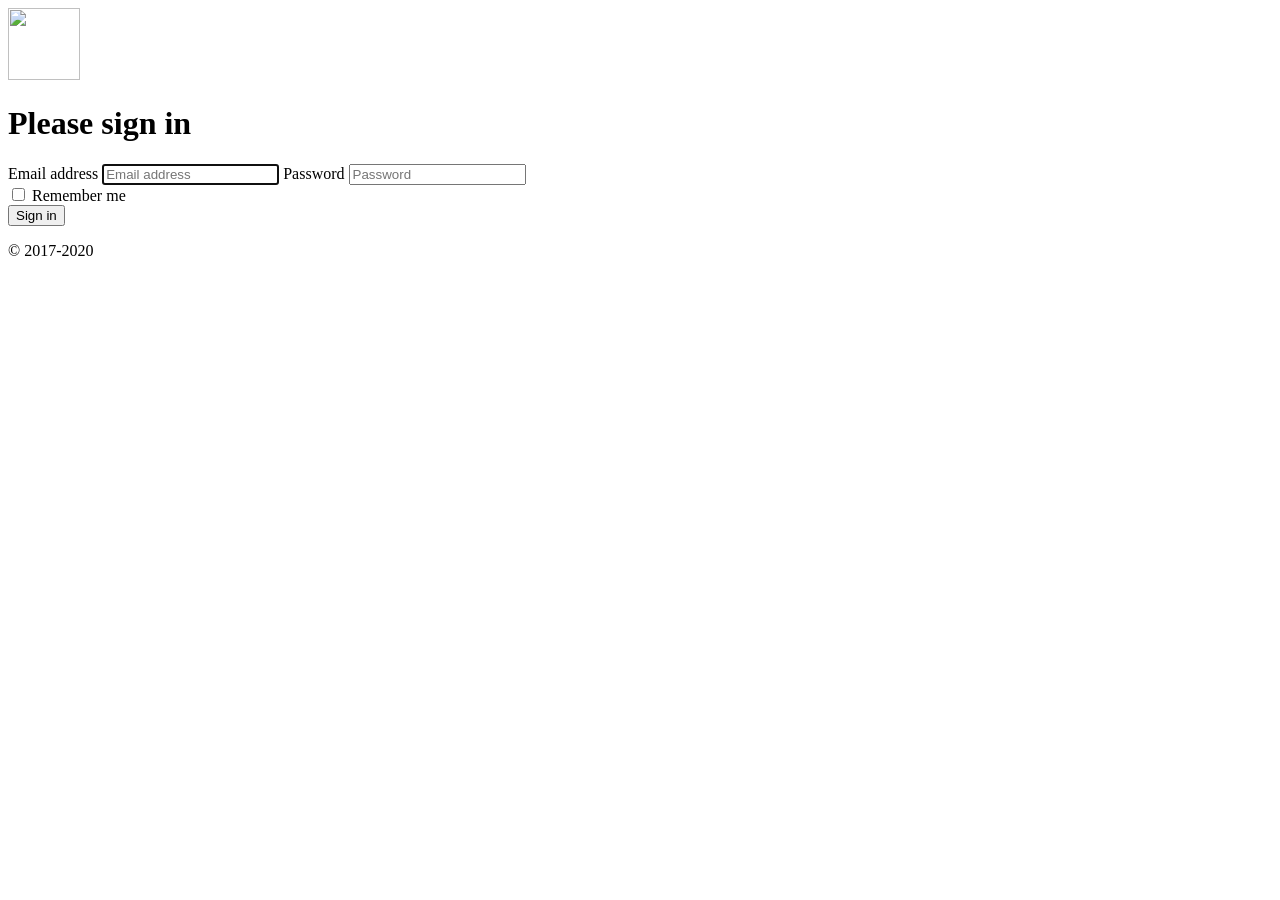
==== index.html @ c3f00cea "Tela inserir" ====
<!DOCTYPE html>
<html lang="en">
    <style>
        .bd-placeholder-img {
          font-size: 1.125rem;
          text-anchor: middle;
          -webkit-user-select: none;
          -moz-user-select: none;
          -ms-user-select: none;
          user-select: none;
        }
  
        @media (min-width: 768px) {
          .bd-placeholder-img-lg {
            font-size: 3.5rem;
          }
        }
      </style>
      <!-- Custom styles for this template -->
      <link href="signin.css" rel="stylesheet">
    </head>
    <body class="text-center">
      <form class="form-signin">
    <img class="mb-4" src="/docs/4.5/assets/brand/bootstrap-solid.svg" alt="" width="72" height="72">
    <h1 class="h3 mb-3 font-weight-normal">Please sign in</h1>
    <label for="inputEmail" class="sr-only">Email address</label>
    <input type="email" id="inputEmail" class="form-control" placeholder="Email address" required autofocus>
    <label for="inputPassword" class="sr-only">Password</label>
    <input type="password" id="inputPassword" class="form-control" placeholder="Password" required>
    <div class="checkbox mb-3">
      <label>
        <input type="checkbox" value="remember-me"> Remember me
      </label>
    </div>
    <button class="btn btn-lg btn-primary btn-block" type="submit">Sign in</button>
    <p class="mt-5 mb-3 text-muted">&copy; 2017-2020</p>
  </form>
  </body>
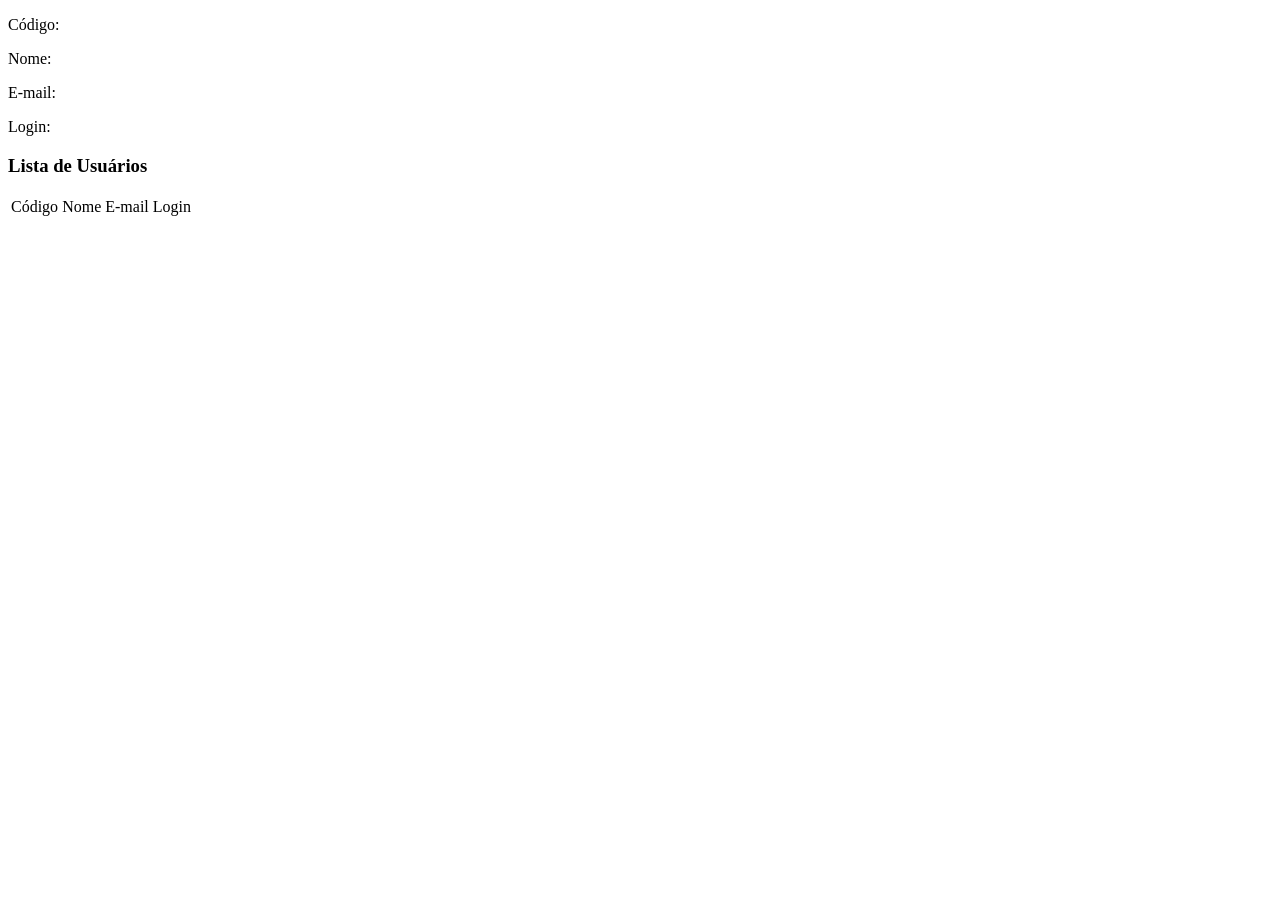
==== commit af402a2f: "Modificações" ====
--- a/index.html
+++ b/index.html
@@ -1,38 +1,34 @@
 <!DOCTYPE html>
 <html lang="en">
-    <style>
-        .bd-placeholder-img {
-          font-size: 1.125rem;
-          text-anchor: middle;
-          -webkit-user-select: none;
-          -moz-user-select: none;
-          -ms-user-select: none;
-          user-select: none;
-        }
-  
-        @media (min-width: 768px) {
-          .bd-placeholder-img-lg {
-            font-size: 3.5rem;
-          }
-        }
-      </style>
-      <!-- Custom styles for this template -->
-      <link href="signin.css" rel="stylesheet">
-    </head>
-    <body class="text-center">
-      <form class="form-signin">
-    <img class="mb-4" src="/docs/4.5/assets/brand/bootstrap-solid.svg" alt="" width="72" height="72">
-    <h1 class="h3 mb-3 font-weight-normal">Please sign in</h1>
-    <label for="inputEmail" class="sr-only">Email address</label>
-    <input type="email" id="inputEmail" class="form-control" placeholder="Email address" required autofocus>
-    <label for="inputPassword" class="sr-only">Password</label>
-    <input type="password" id="inputPassword" class="form-control" placeholder="Password" required>
-    <div class="checkbox mb-3">
-      <label>
-        <input type="checkbox" value="remember-me"> Remember me
-      </label>
-    </div>
-    <button class="btn btn-lg btn-primary btn-block" type="submit">Sign in</button>
-    <p class="mt-5 mb-3 text-muted">&copy; 2017-2020</p>
-  </form>
+<head>
+    <meta charset="UTF-8">
+    <meta name="viewport" content="width=device-width, initial-scale=1.0">
+    <script src="js/UsuarioApi.js" type="text/javascript"></script>
+    <script src="js/UsuarioView.js" type="text/javascript"></script> 
+  <title>Hello there</title>
+</head>
+
+<body>
+
+  <p>Código: <span  id="codigo"></span></p>
+  <p>Nome: <span  id="nome"></span></p>
+  <p>E-mail: <span  id="email"></span></p>
+  <p>Login: <span  id="login"></span></p>
+
+  <h3>Lista de Usuários</h3>
+
+  <table id="tabelaUsuarios">
+    <thead>
+      <tr>
+        <td>Código</td>
+        <td>Nome</td>
+        <td>E-mail</td>
+        <td>Login</td>
+      </tr>
+    </thead>
+    <tbody id="listaUsuarios">
+
+    </tbody>
+  </table>
+
   </body>
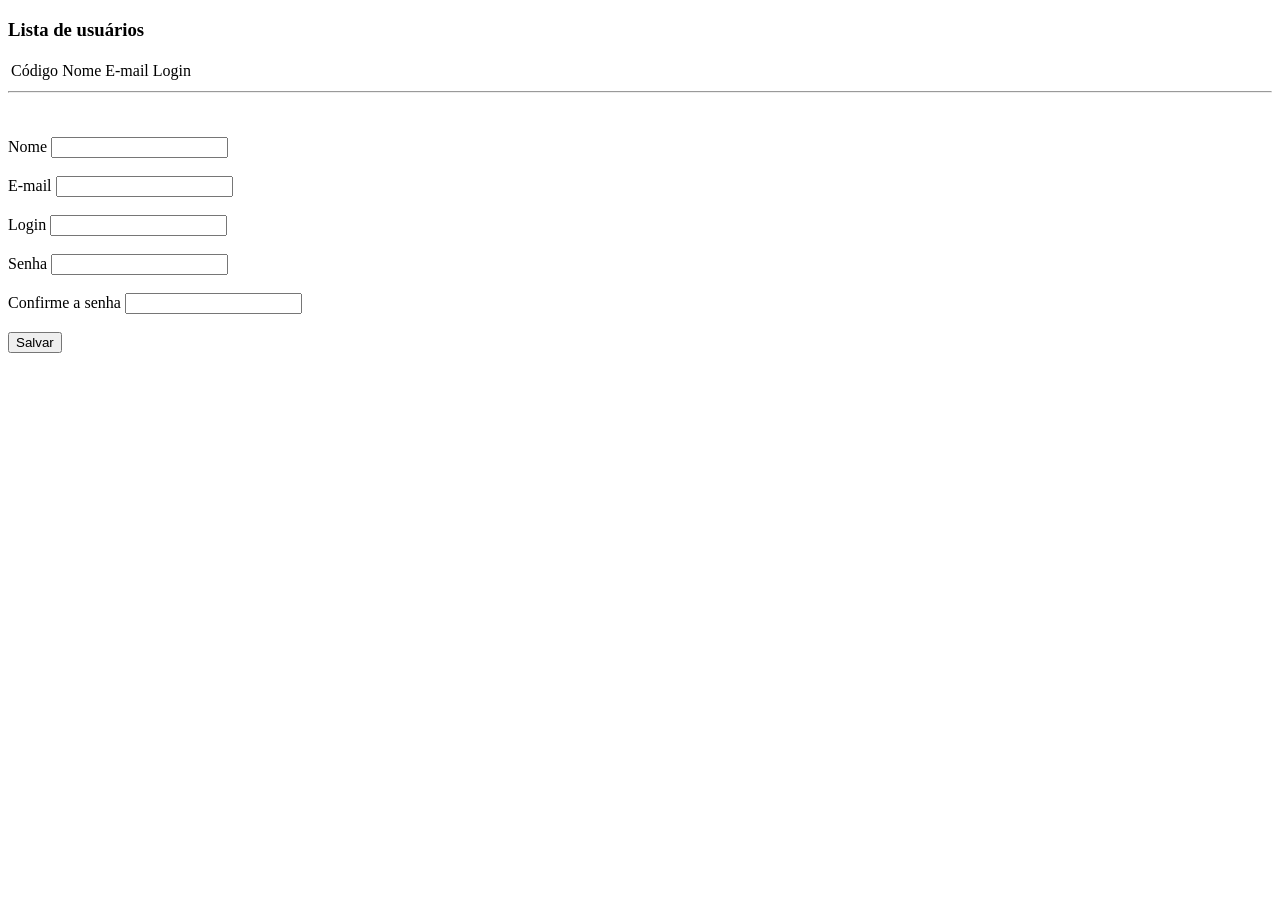
==== commit 62e90ba1: "inserção de código inseri códigos perdidos na última aula" ====
--- a/index.html
+++ b/index.html
@@ -1,34 +1,57 @@
 <!DOCTYPE html>
-<html lang="en">
-<head>
-    <meta charset="UTF-8">
-    <meta name="viewport" content="width=device-width, initial-scale=1.0">
-    <script src="js/UsuarioApi.js" type="text/javascript"></script>
-    <script src="js/UsuarioView.js" type="text/javascript"></script> 
-  <title>Hello there</title>
-</head>
 
-<body>
-
-  <p>Código: <span  id="codigo"></span></p>
-  <p>Nome: <span  id="nome"></span></p>
-  <p>E-mail: <span  id="email"></span></p>
-  <p>Login: <span  id="login"></span></p>
-
-  <h3>Lista de Usuários</h3>
-
-  <table id="tabelaUsuarios">
-    <thead>
-      <tr>
-        <td>Código</td>
-        <td>Nome</td>
-        <td>E-mail</td>
-        <td>Login</td>
-      </tr>
-    </thead>
-    <tbody id="listaUsuarios">
-
-    </tbody>
-  </table>
-
-  </body>+<html>
+    <head>
+        <title>TODO supply a title</title>
+        <meta charset="UTF-8">
+        <meta name="viewport" content="width=device-width, initial-scale=1.0">
+        
+        <script src="js/UsuarioAPI.js" type="text/javascript"></script>
+        <script src="js/UsuarioView.js" type="text/javascript"></script>
+    </head>
+    <body>
+        
+        <h3>Lista de usuários</h3>
+        
+        <table id="tabelaDeUsuarios">
+            <thead>
+                <tr>
+                    <td>Código</td>
+                    <td>Nome</td>
+                    <td>E-mail</td>
+                    <td>Login</td>
+                </tr>
+            </thead>
+            <tbody id="listaDeUsuarios"></tbody>
+        </table>
+        
+        <hr>
+        <br></br>
+        
+        <form action="" method="post" onsubmit="return validarUsuario('add')">
+            <label for="nome">Nome</label>
+            <input type="text" name="nome" id="nome"/>
+            <br><br/>
+            
+            <label for="email">E-mail</label>
+            <input type="text" name="email" id="email"/>
+            <br><br/>
+            
+            <label for="login">Login</label>
+            <input type="text" name="login" id="login"/>
+            <br><br/>
+            
+            <label for="senha">Senha</label>
+            <input type="password" name="senha" id="senha"/>
+            <br><br/>
+            
+            <label for="senhaValidar">Confirme a senha </label>
+            <input type="password" name="senhaValidar" id="senhaValidar"/>
+            <br><br/>
+            
+            <button type="submit">Salvar</button>
+            
+        </form>
+        
+    </body>
+</html>
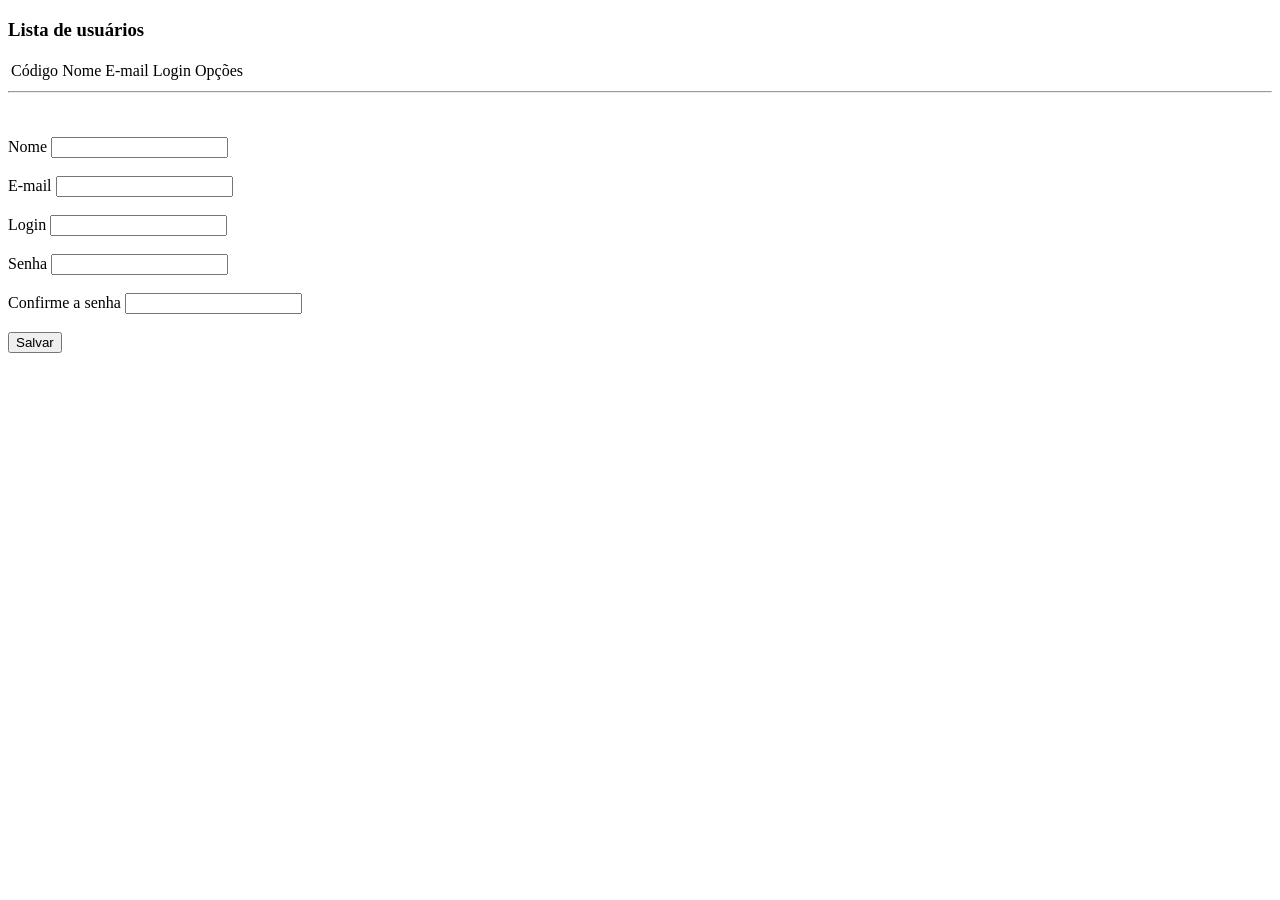
==== commit b411d20d: "ajustando e fazendo funcionar Correção dos erros, fazendo a aplicação responder" ====
--- a/index.html
+++ b/index.html
@@ -6,7 +6,7 @@
         <meta charset="UTF-8">
         <meta name="viewport" content="width=device-width, initial-scale=1.0">
         
-        <script src="js/UsuarioAPI.js" type="text/javascript"></script>
+        <script src="js/UsuarioApi.js" type="text/javascript"></script>
         <script src="js/UsuarioView.js" type="text/javascript"></script>
     </head>
     <body>
@@ -20,17 +20,19 @@
                     <td>Nome</td>
                     <td>E-mail</td>
                     <td>Login</td>
+                    <td>Opções</td>
                 </tr>
             </thead>
-            <tbody id="listaDeUsuarios"></tbody>
+            <tbody id="listaUsuarios"></tbody>
         </table>
-        
+
         <hr>
         <br></br>
         
-        <form action="" method="post" onsubmit="return validarUsuario('add')">
+        <form action="" method="post" onsubmit="return validarUsuario()">
             <label for="nome">Nome</label>
             <input type="text" name="nome" id="nome"/>
+            <input type="hidden" name="codigo" id="codigo" value="">
             <br><br/>
             
             <label for="email">E-mail</label>
